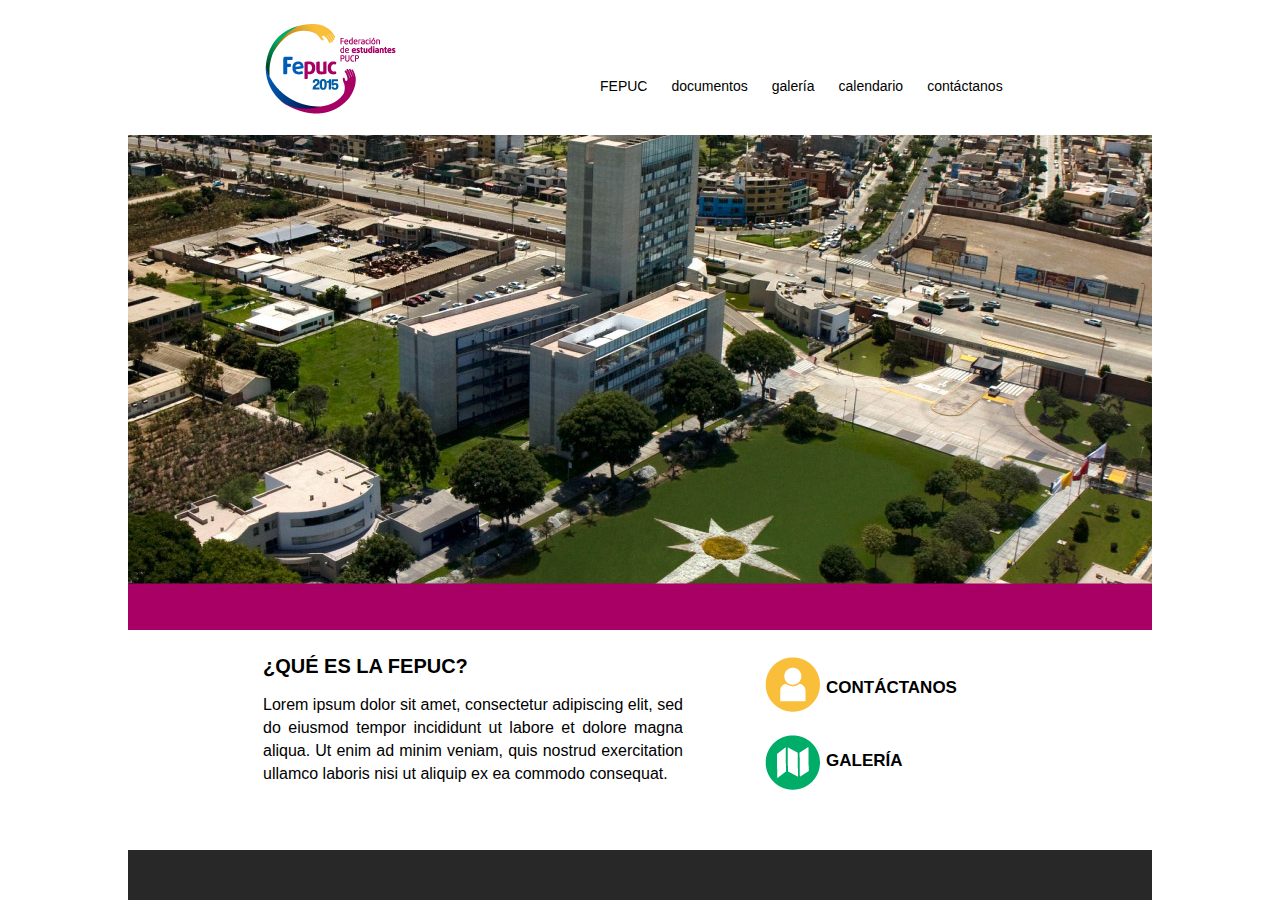
==== index.html @ 1802e26d "First Project Commit" ====
<!doctype html>
<html lang="es">
<head>
<meta charset="utf-8">
<title>FEPUC, Federación de estudiantes PUCP</title>
<link href="estilos.css" rel="stylesheet" type="text/css">
</head>

<body>
<!--Aquí comienza la estructura web-->
<div id="contenedor">
<!--etiqueta para encabezado-->
    <header>
    <section class="logo">
    <a href="index.html"><img src="images/logo.png"/></a>
    <nav>
    <ul>
        <li id="fep"><a href="fepuc.html">FEPUC</a></li>
        <li id="doc"><a href="documentos.html">documentos</a></li>
        <li id="gal"><a href="galeria.html">galería</a></li>
        <li id="cal"><a href="calendario.html">calendario</a></li>
        <li id="cont"><a href="contactanos.html">contáctanos</a></li>
    </ul>
    </nav>
    <div class="limpiar"></div>
    </header>
<!--etiqueta para colocar el banner-->
    <section id="baner">
        </section>
<!--etiqueta para los contenidos principales-->
    <article>
    <!--COLUMNA 1-->
    	<section class="columna">
            <h2>¿QUÉ ES LA FEPUC?<br>
            </h2>
            <p>Lorem ipsum dolor sit amet, consectetur adipiscing elit, sed do eiusmod tempor incididunt ut labore et dolore magna aliqua. Ut enim ad minim veniam, quis nostrud exercitation ullamco laboris nisi ut aliquip ex ea commodo consequat. </p>
      </section>
        <!--COLUMNA 2-->
        <section class="columna2">
        	<a href="contactanos.html"><img src="images/icon_cont.png"/></a>
            <h3>CONTÁCTANOS</h3>
            <a href="galeria.html"><img src="images/icon_gale.png"/></a>
            <h3>GALERÍA</h3>
            </section>
            <section class="limpiar"></section>
            </article>
        <!--etiqueta para el pie de página-->
    <footer>
    </footer>
</div>
<!--fin de las etiquetas y contenidos-->
</body>
</html>
---- estilos.css ----
@charset "utf-8";
/* CSS Document */

/*EESTILOS PARA REINICIAR EL HTML*/
*{
	margin:0;
	padding:0;
}
body{
	font-family: Tahoma, Geneva, sans-serif;}
.limpiar{
	clear:both;}

/*Estilos para la estructura web*/
#contenedor{
	width:1024px;
	height:auto;
	margin:0 auto;}
header{
	width:1024px;
	height:135px;}
#baner{
	width:1024px;
	height:495px;
	background-image:url(images/baner_pucp.jpg);}
#baner2{
	width:1024px;
	height:380px;
	background-image:url(images/fepuc.png);}
#baner3{
	width:1024px;
	height:380px;
	background-image:url(images/docs.png);}
#baner4{
	width:1024px;
	height:380px;
	background-image:url(images/gale.png);}
#baner5{
	width:1024px;
	height:380px;
	background-image:url(images/contacto.png);}
#baner6{
	width:1024px;
	height:380px;
	background-image:url(images/calen.png);}

article{
	width:1024px;
	height:auto;
	}

footer{
	width:1024px;
	height:50px;
	background-color:#282828;
	}
/*ESTILOS PARA EL LOGO*/

#logo{
	width:268px;
	height:135px;
	float:left;
	}
/*ESTILOS PARA LA BARRA DE NAVEGACIÓN*/

nav{
	width:566px;
	height:30px;
	float:right;
	margin:70px 0 0 0;
	}
nav ul{
	list-style-type:none;}
nav li{
	float:left;
	margin:0 0 0 4px;}
nav li a{
	font-size:14px;
	color:#000;
	text-decoration:none;
	display:block;
	padding:8px 10px;
	}
#fep:hover{
	background: url(images/amam.jpg)  no-repeat center bottom;
	}
#doc:hover{
	background: url(images/azul.jpg)  no-repeat center bottom;
	}
#gal:hover{
	background: url(images/ver.jpg)  no-repeat center bottom;
	}
#cal:hover{
	background: url(images/mor.jpg)  no-repeat center bottom;
	}
#cont:hover{
	background: url(images/amar.jpg)  no-repeat center bottom;
	}
/*ESTILOS PARA COLUMNAS EN ARTICLE*/	

.columna{
	width:420px;
	height:200px;
	float:left;
	padding:10px 50px 10px 135px;
	}
	
.columna h2{
	font-size:20px;
	color:#000;
	font-weight:bold;
	margin:15px 0;
	}

.columna p{
	font-size:16px;
	color:#000;
	text-align:justify;
	line-height:23px;
	padding:0 0 0 0;
	}
	
/*ESTILOS PARA COLUMNA 2*/

.columna2{
	width:352px;
	height:auto;
	float:left;
	padding:15px 30px;
	}
	
.columna2 img{
	float:left;
	margin:0 5px 0 0;
	padding:10px 0px 10px 0;
	}
		
.columna2 h3{
	font-size:17px;
	color:#000;
	font-weight:bold;
	padding:28px 0 20px 0;
	margin:5px 0;
	}	

/*ESTILOS QUIENES SOMOS*/

.fila1{
	width:754px;
	height:115px;
	float:left;
	padding:10px 135px 0px 135px;
	}
	
.fila1 h2{
	font-size:20px;
	color:#000;
	font-weight:bold;
	margin:15px 0 10px 0;
	}

.fila1 p{
	font-size:16px;
	color:#000;
	text-align:justify;
	line-height:23px;
	padding:0 0 0 0;
	margin:0 0 0 0;
	}
	
/*ESTILOS DE FILA 2*/	

.fila2{
	width:1024px;
	height:300px;
	float:left;
	padding:0px 0px 0px 0px;
	}
	
.fila2 h3{
	font-size:20px;
	color:#000;
	font-weight:bold;
	margin:30px 0 10px 0;
	padding:0 67px 0 135px;
	}
	
.fila2 p{
	font-size:16px;
	color:#000;
	text-align:justify;
	line-height:23px;
	padding:0 67px 0 135px;
	margin:0 0 0 0;
	}

#columna_mesa{
	float:left;
	padding:0 0 0 0;}

/*ESTILOS DE LA SECCION DOCUMENTOS*/	

.docs{
	width:137px;
	height:315px;
	float:left;
	padding:50px 30px 0px 170px;
	}
.docs2{
	width:167px;
	height:315px;
	float:left;
	padding:50px 30px 0px 0px;
	}
.docs3{
	width:137px;
	height:315px;
	float:left;
	padding:50px 43px 0px 0px;
	}
.docs4{
	width:137px;
	height:315px;
	float:left;
	padding:50px 173px 0px 0px;
	}
	
/*TITULOS SECCION DOCUMENTOS*/	
.docs h1{
	font-size:18px;
	color:#000;
	font-weight:bold;
	margin:15px 0px 0px 15px;
	text-align:center;
	text-decoration:none;
	}
.docs h1 a{
	text-decoration:none;
	color:#000;
	}
		
.docs2 h1{
	font-size:18px;
	color:#000;
	font-weight:bold;
	margin:15px 0px 0px 16px;
	text-align:center;
	}
.docs2 h1 a{
	text-decoration:none;
	color:#000;
	}
	
.docs3 h1{
	font-size:18px;
	color:#000;
	font-weight:bold;
	margin:15px 0px 0px 34px;
	text-align:center;
	text-decoration:none;
	}
.docs3 h1 a{
	text-decoration:none;
	color:#000;
	}
	
.docs4 h1{
	font-size:18px;
	color:#000;
	font-weight:bold;
	margin:15px 0px 0px 34px;
	text-align:center;
	text-decoration:none;
	}
.docs4 h1 a{
	text-decoration:none;
	color:#000;
	}
	
/*IMAGENES SECCION DOCUMENTOS*/
.docs img{
	float:left;
	margin:0 0 0 0;
	padding:0px 0px 10px 0px;
	}
.docs2 img{
	float:left;
	margin:0 0 0 0;
	padding:0px 0px 10px 24px;
	}
.docs3 img{
	float:left;
	margin:0 0 0 0;
	padding:0px 0px 10px 14px;
	}
.docs4 img{
	float:left;
	margin:0 0 0 0;
	padding:0px 0px 10px 14px;
	}	
	
/*ESTILOS DE GALERIAS*/	

.galerias{
	width:334px;
	height:315px;
	float:left;
	padding:0px 135px 0px 0px;
	}
.galerias2{
	width:334px;
	height:315px;
	float:right;
	padding:0px 0px 0px 135px;
	}
	
/*TITULOS SECCION GALERÍAS*/	
.galerias h1{
	float:right;
	font-size:18px;
	color:#000;
	font-weight:bold;
	margin:15px -100px 0px 15px;
	text-align:center;
	text-decoration:none;
	}
.galerias h1 a{
	text-decoration:none;
	color:#000;
	}
		
.galerias2 h1{
	float:left;
	font-size:18px;
	color:#000;
	font-weight:bold;
	margin:15px 0px 0px -110px;
	text-align:center;
	}
.galerias2 h1 a{
	text-decoration:none;
	color:#000;
	}
/*IMAGENES DE GALERIAS*/

.galerias img{
	float:left;
	margin:56px 0 0 323px;
	padding:0px 0px 0px 0px;
	}
.galerias2 img{
	float:right;
	margin:56px 323px 0 0;
	padding:0px 0px 0px 0px;
	}
	
/*ESTILOS DE CONTACTO*/

.contacto{
	width:560px;
	height:315px;
	float:left;
	padding:10px 50px 10px 135px;
	}
	
.contacto h1{
	font-size:20px;
	color:#000;
	font-weight:bold;
	margin:35px 0 20px 0;
	}

.contacto p{
	font-size:16px;
	color:#000;
	text-align:justify;
	line-height:23px;
	font-weight:normal;
	padding:15px 0 7px 0;
	margin:5px 0 10px 0;
	}
.contacto img {
	float:left;
	margin:0 5px 0 0;
	padding:0px 10px 0px 0;
	}
		
	
/*ESTILOS PARA REDES*/

.redes{
	width:190px;
	height:auto;
	float:left;
	padding:15px 30px;
	}
	
.redes img{
	float:left;
	margin:0 5px 0 0;
	padding:10px 0px 10px 0;
	}
		
.redes h1{
	font-size:16px;
	font-weight:normal;
	color:#000;
	padding:98px 0 0 0;
	margin:5px 0;
	}	
.calendario{
	float:left;
	padding:30px 235px 30px 325px;
	}
.sec_calendario{
	float:left;
	padding:0px 0px 50px 135px;
	font-family:Tahoma, Geneva, sans-serif;
	font-weight:normal;
	}
.pad{
	background-color:fff;}

.passed{
	background-color:#fff;}

.dias{
	background-color:#e0e1e8;
	padding:0 0 0 0;
	margin:10px 10px 10px 10px;	
	}
.dias h1{
	font-family:Tahoma, Geneva, sans-serif;
	font-weight:normal;
	font-size:11px;
	color:#000;
	text-align:center;
	padding:10px 4px 6px 10px;
	margin:0 0 0px 0px;
		}
.tit_cale{
	font-family:Tahoma, Geneva, sans-serif;
	font-weight:bold;
	background-color:#00ad68;
	font-size:15px;
	color:#fff;
	margin:10px 10px 0px 0px;
	width:208px;
	padding:0 0 0 10px
	}
.dia{
	margin:0 10px 10px 0px;}
.dia h1{
	font-family:Tahoma, Geneva, sans-serif;
	color:#1d1d1b;
	font-size:16px;
	text-align:center;
	padding:0 0 5px 0px;
	}
.dia a{
	text-decoration:none;
	color:#a70064;
	}
.dia h1:hover{
	color:#a70064;
	font-size:16px;
	}
.dia h2{
	font-family:Tahoma, Geneva, sans-serif;
	text-decoration:none;
	color:#dcdde1;
	font-size:16px;
	text-align:center;
	font-weight:normal;
	}

.caldes{
	float:right;
	width:505px;
	height:315px;
	padding:45px 135px 0px 0 ;
	}

.caldes h1{
	font-family:Tahoma, Geneva, sans-serif;
	font-size:20px;
	font-weight:bold;
	color:#000;
	}

.caldes h2{
	font-family:Tahoma, Geneva, sans-serif;
	font-size:18px;
	color:#00ad68;
	}

.caldes p{
	font-family:Tahoma, Geneva, sans-serif;
	font-size:16px;
	color:#000;
	}
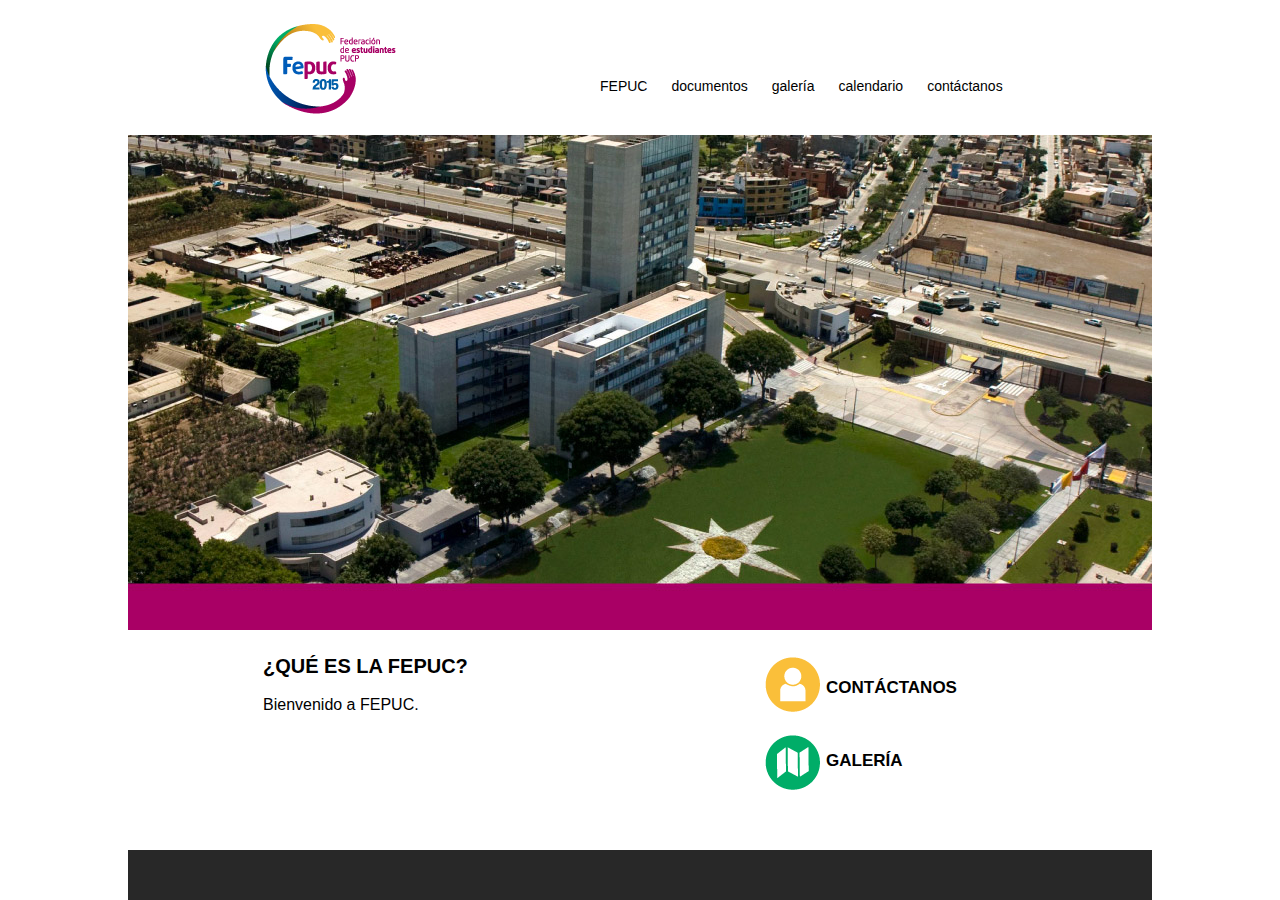
==== commit a0658a3a: "Cambie el texto" ====
--- a/index.html
+++ b/index.html
@@ -1,4 +1,4 @@
-<!doctype html>
+﻿<!doctype html>
 <html lang="es">
 <head>
 <meta charset="utf-8">
@@ -33,7 +33,7 @@
     	<section class="columna">
             <h2>¿QUÉ ES LA FEPUC?<br>
             </h2>
-            <p>Lorem ipsum dolor sit amet, consectetur adipiscing elit, sed do eiusmod tempor incididunt ut labore et dolore magna aliqua. Ut enim ad minim veniam, quis nostrud exercitation ullamco laboris nisi ut aliquip ex ea commodo consequat. </p>
+            <p>Bienvenido a FEPUC. </p>
       </section>
         <!--COLUMNA 2-->
         <section class="columna2">
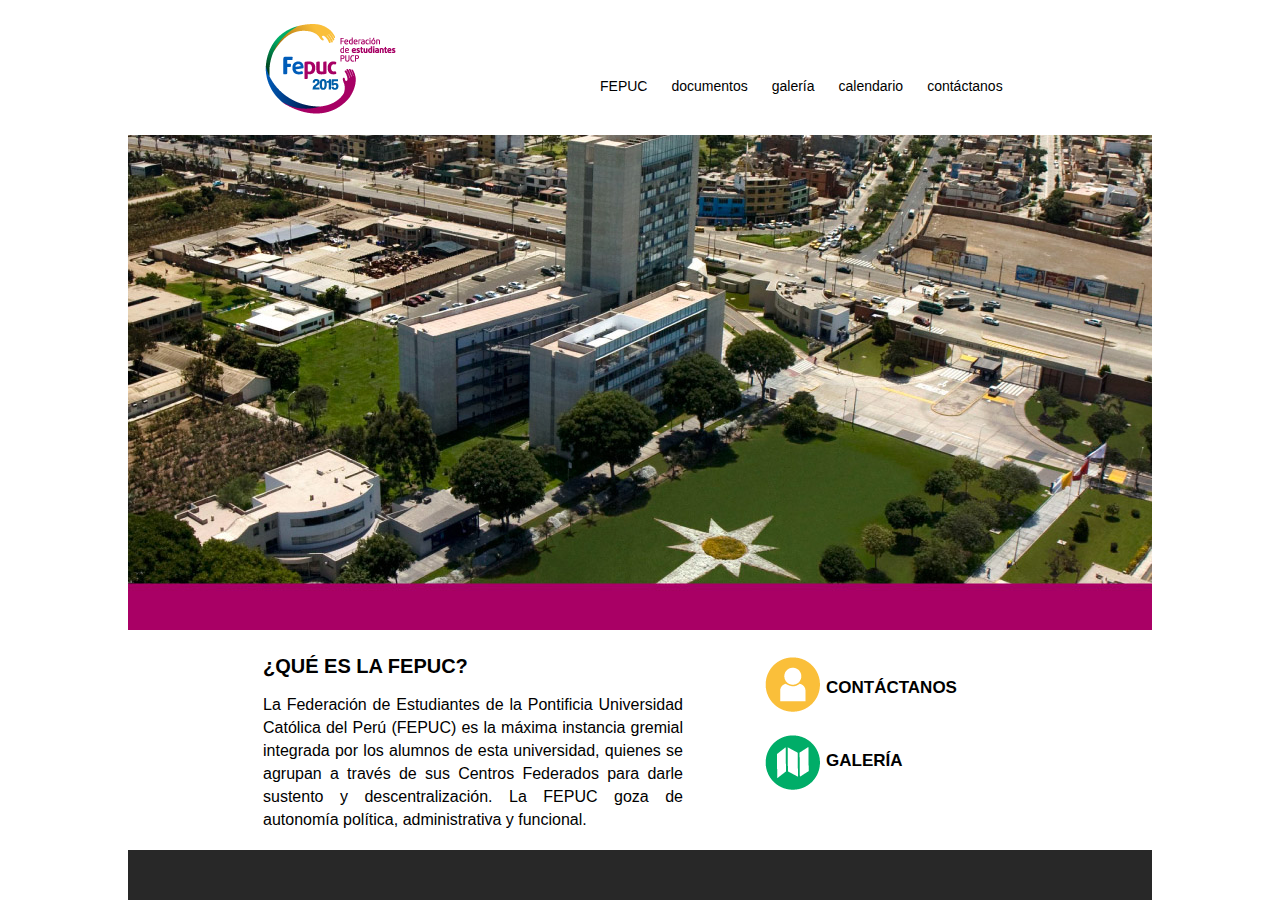
==== commit 67313c45: "Changues to text and links" ====
--- a/index.html
+++ b/index.html
@@ -33,7 +33,7 @@
     	<section class="columna">
             <h2>¿QUÉ ES LA FEPUC?<br>
             </h2>
-            <p>Bienvenido a FEPUC. </p>
+            <p>La Federación de Estudiantes de la Pontificia Universidad Católica del Perú (FEPUC) es la máxima instancia gremial integrada por los alumnos de esta universidad, quienes se agrupan a través de sus Centros Federados para darle sustento y descentralización. La FEPUC goza de autonomía política, administrativa y funcional. </p>
       </section>
         <!--COLUMNA 2-->
         <section class="columna2">
